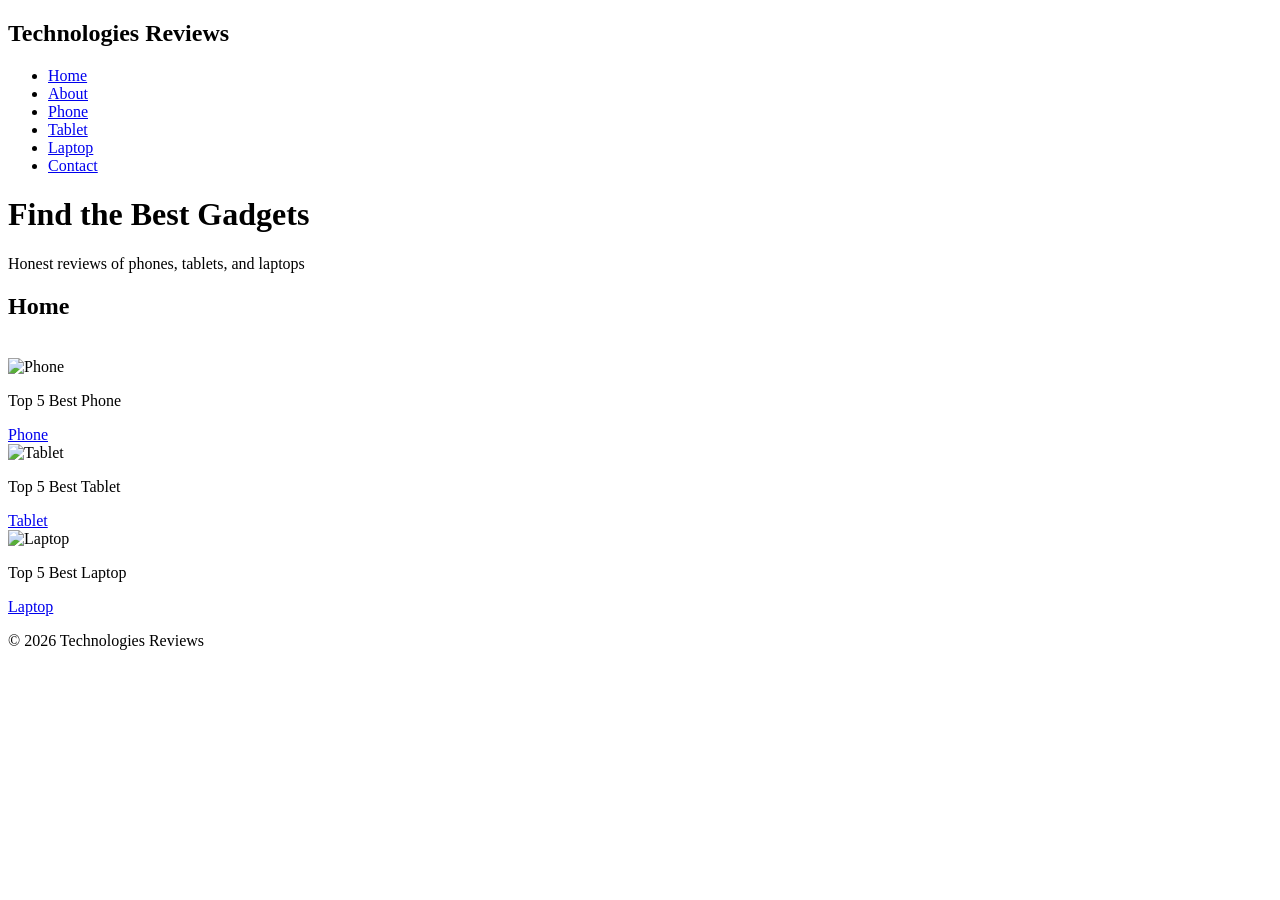
==== index.html @ 62c84a30 "Add files via upload" ====
<!DOCTYPE html>
<html>

<head>
  <meta charset="UTF-8">
  <meta name="viewport" content="width=device-width, initial-scale=1">
  <title>Technologies Reviews</title>
     <link rel="stylesheet" href="assets/css/style.css">
</head>

<body class="a">
  <nav>
   <h1>Technologies Reviews</h1>
   
   <ul>
  <li><a href="index.html">Home</a></li>
  <li><a href="about.html">About</a></li>
  <li><a href="phone.html">Phone</a></li>
  <li><a href="tablet.html">Tablet</a></li>
  <li><a href="laptop.html">Laptop</a></li>
  <li><a href="contact.html">Contact</a></li>
  
</ul>
   
   
   
  </nav>
  
  <div class="banner">
  <h1>Find the Best Gadgets</h1>
  <p>Honest reviews of phones, tablets, and laptops</p>
</div>
  
  
  <section>
    <h2 class="b">Home</h2>
    <br>
    <div class="row">

      <div class="box">
        <img src="image/phone.jpg" alt="Phone">
        <p>Top 5 Best Phone</p>
        <a href="phone.html">Phone</a>
      </div>

      <div class="box">
        <img src="image/tablet.jpg" alt="Tablet">
        <p>Top 5 Best Tablet</p>
        <a href="tablet.html">Tablet</a>
      </div>

      <div class="box">
        <img src="image/laptop.jpg" alt="Laptop">
        <p>Top 5 Best Laptop</p>
        <a href="laptop.html">Laptop</a>
      </div>

    </div>
  </section>

 
  
  
  
  <footer>
  <p>© 2026 Technologies Reviews</p>
</footer>
</body>

</html>
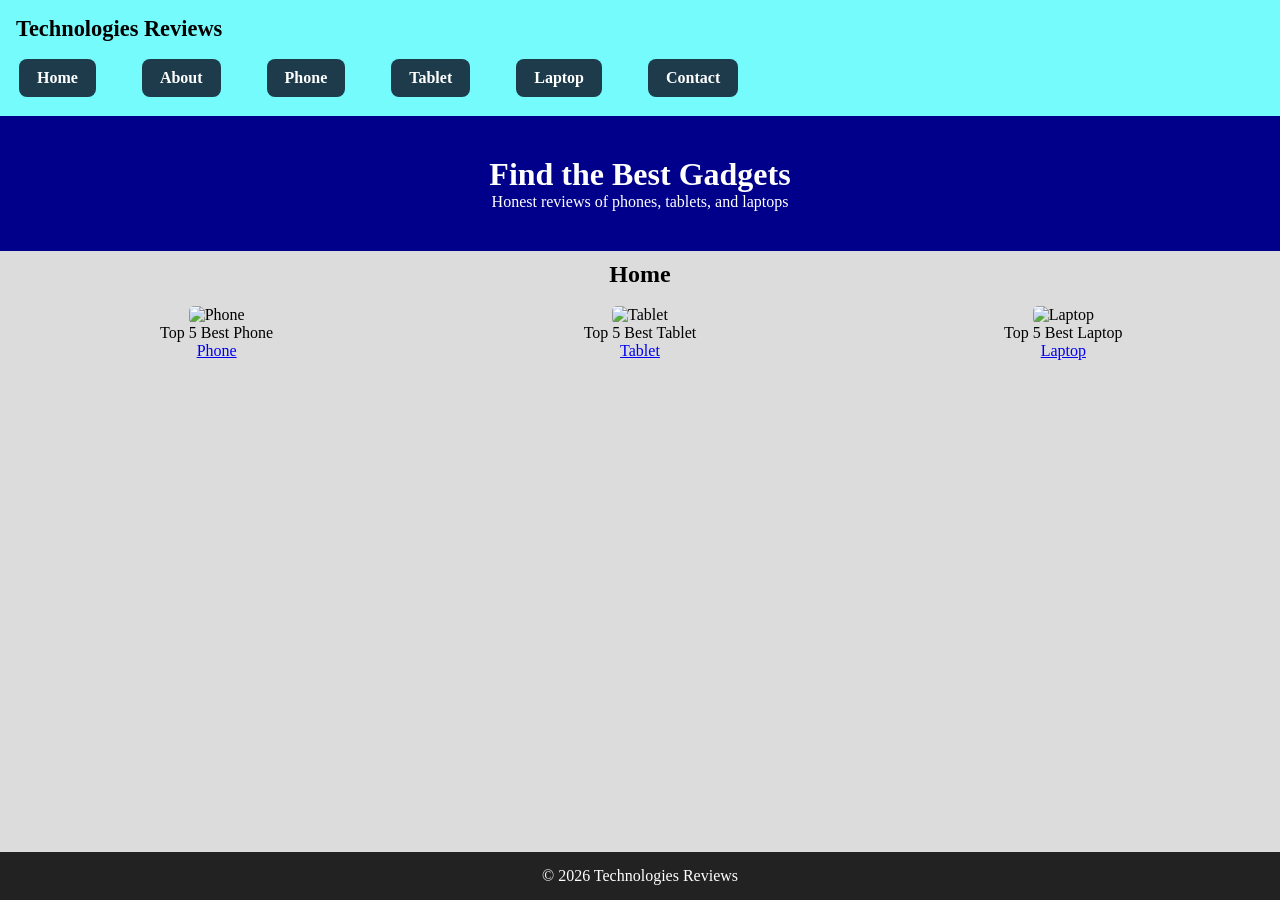
==== commit 6d85db00: "Update index.html" ====
--- a/index.html
+++ b/index.html
@@ -5,7 +5,7 @@
   <meta charset="UTF-8">
   <meta name="viewport" content="width=device-width, initial-scale=1">
   <title>Technologies Reviews</title>
-     <link rel="stylesheet" href="assets/css/style.css">
+     <link rel="stylesheet" href="style.css">
 </head>
 
 <body class="a">
@@ -67,4 +67,4 @@
 </footer>
 </body>
 
-</html>+</html>
--- a/style.css
+++ b/style.css
@@ -0,0 +1,242 @@
+.a {
+  background-color: gainsboro;
+}
+
+* {
+  box-sizing: border-box;
+  margin: 0;
+  padding: 0;
+}
+
+body {
+  font-family: 'Times New Roman', Times, serif;
+  background: #dcdcdc;
+  min-height: 100vh;
+  display: flex;
+  flex-direction: column;
+}
+
+img {
+  width: 100%;
+  height: 400px;
+  object-fit: cover;
+  border-radius: 5px;
+}
+
+img:hover {
+  transform: scale(1.05);
+}
+
+section {
+  padding: 10px;
+}
+
+nav {
+  background-color: #76fbfd;
+  display: flex;
+  align-items: flex-start;
+  flex-direction: column;
+  gap: 14px;
+  padding: 16px;
+}
+
+nav h1 {
+  font-size: 1.4rem;
+  color: #000;
+}
+
+nav ul {
+  display: flex;
+  gap: 40px;
+  list-style: none;
+  overflow-x: auto;
+  max-width: 100%;
+}
+
+nav a {
+  background: #1d3b4a;
+  color: white;
+  padding: 10px 18px;
+  margin: 3px;
+  border-radius: 8px;
+  text-decoration: none;
+  display: inline-block;
+  font-size: 1rem;
+  font-weight: 600;
+}
+
+nav a:hover {
+  background: #1b7f99;
+  outline: none;
+}
+
+.banner {
+  background-color: darkblue;
+  color: white;
+  text-align: center;
+  padding: 40px;
+}
+
+.b {
+  text-align: center;
+}
+
+.row {
+  display: flex;
+  gap: 10px;
+  text-align: center;
+}
+
+.box {
+  flex: 1;
+}
+
+#about {
+  border: 2px solid #1d3b4a;
+  border-radius: 8px;
+  margin: 10px;
+}
+
+.about,
+.goal,
+.benefit {
+  border: 2px solid #0b3c49;
+  border-radius: 8px;
+  padding: 16px;
+  max-width: 700px;
+  text-align: center;
+}
+
+.about,
+.benefit {
+  margin: 30px 350px 30px 30px;
+}
+
+.goal {
+  margin: 30px 30px 30px 350px;
+}
+
+.about h2,
+.goal h2,
+.benefit h2 {
+  margin-bottom: 8px;
+}
+
+.about p,
+.goal p,
+.benefit p {
+  line-height: 1.6;
+}
+
+.phone,
+.tablet,
+.laptop {
+  text-align: center;
+  padding-top: 10px;
+}
+
+.honor, .iqoo, .xiaomi, .motorola, .vivo,
+.xiaomipad, .iqoopad, .rmagicpad, .legion, .vivopad,
+.macbook, .omnibook, .asus, .lenovoyogaslim, .razer {
+  border: 2px solid #0b3c49;
+  border-radius: 8px;
+  padding: 16px;
+  margin: 20px auto;
+  width: 92%;
+  max-width: 700px;
+  display: grid;
+  grid-template-columns: 40% 1fr;
+  gap: 20px;
+  align-items: center;
+}
+
+:is(.honor, .iqoo, .xiaomi, .motorola, .vivo,
+.xiaomipad, .iqoopad, .rmagicpad, .legion, .vivopad,
+.macbook, .omnibook, .asus, .lenovoyogaslim, .razer) h2 {
+  grid-column: 1 / -1;
+  order: -1;
+  text-align: center;
+}
+
+:is(.honor, .iqoo, .xiaomi, .motorola, .vivo,
+.xiaomipad, .iqoopad, .rmagicpad, .legion, .vivopad,
+.macbook, .omnibook, .asus, .lenovoyogaslim, .razer) img {
+  width: 100%;
+  height: auto;
+  object-fit: contain;
+}
+
+:is(.honor, .iqoo, .xiaomi, .motorola, .vivo,
+.xiaomipad, .iqoopad, .rmagicpad, .legion, .vivopad,
+.macbook, .omnibook, .asus, .lenovoyogaslim, .razer) ul {
+  display: block;
+  list-style: disc;
+  padding-left: 20px;
+  text-align: left;
+}
+
+.contact {
+  border: 2px solid #0b3c49;
+  border-radius: 8px;
+  padding: 16px;
+  margin: 20px auto;
+  width: 92%;
+  max-width: 700px;
+  text-align: center;
+}
+
+.contact h2 {
+  margin-bottom: 10px;
+}
+
+.contact ul {
+  display: block;
+  list-style: none;
+}
+
+.contact li {
+  margin: 8px 0;
+  line-height: 1.6;
+}
+
+footer {
+  background-color: #222;
+  color: white;
+  text-align: center;
+  padding: 15px;
+  margin-top: auto;
+}
+
+@media (max-width: 700px) {
+
+  .row {
+    flex-direction: column;
+  }
+
+  img {
+    height: 250px;
+  }
+
+  .about,
+  .goal,
+  .benefit {
+    margin: 16px auto;
+    width: 92%;
+  }
+
+  .honor, .iqoo, .xiaomi, .motorola, .vivo,
+  .xiaomipad, .iqoopad, .rmagicpad, .legion, .vivopad,
+  .macbook, .omnibook, .asus, .lenovoyogaslim, .razer {
+    grid-template-columns: 1fr;
+  }
+
+  :is(.honor, .iqoo, .xiaomi, .motorola, .vivo,
+  .xiaomipad, .iqoopad, .rmagicpad, .legion, .vivopad,
+  .macbook, .omnibook, .asus, .lenovoyogaslim, .razer) img {
+    width: 80%;
+    height: auto;
+    margin: 0 auto;
+    display: block;
+  }
+
+}
